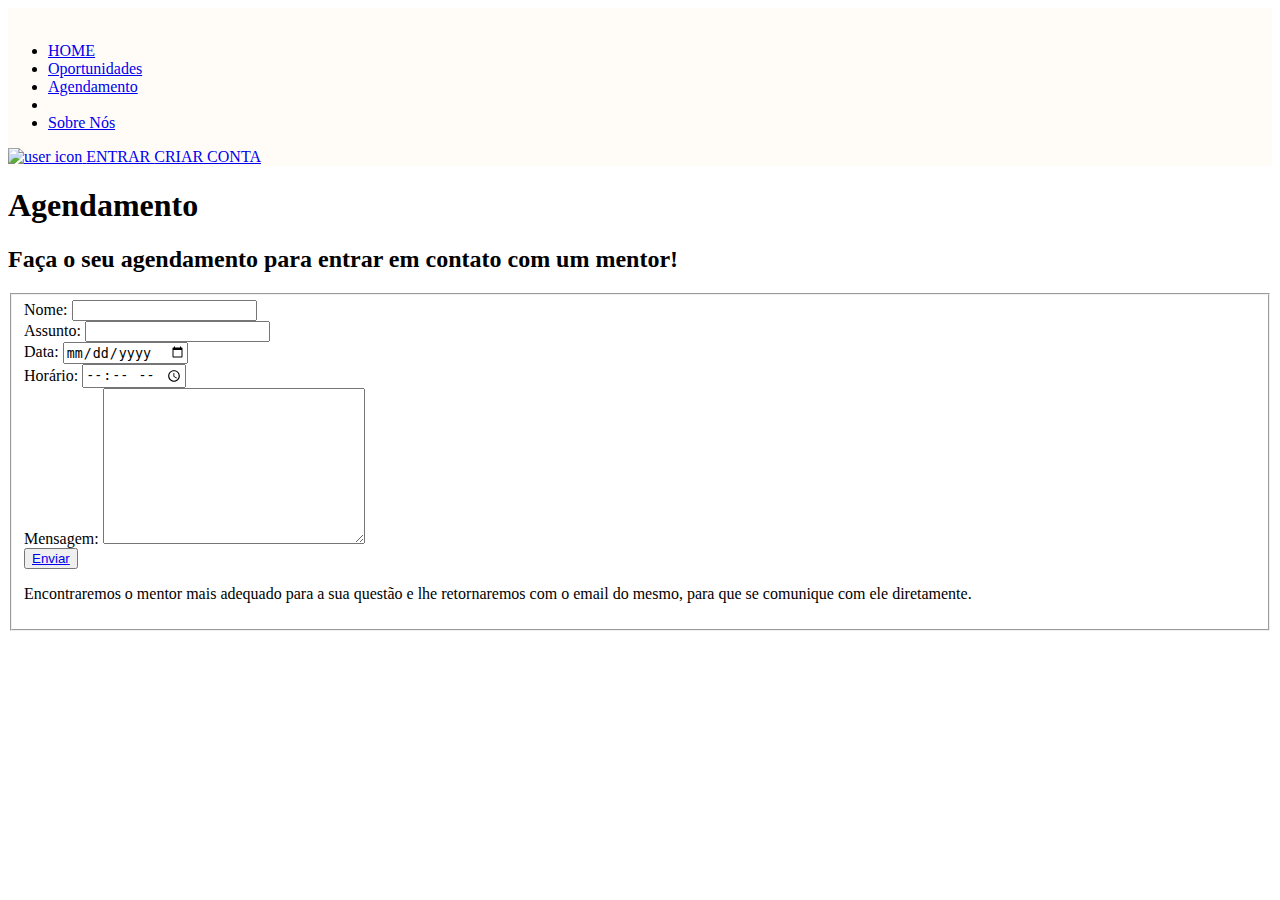
==== src/pages/agendamento.html @ 278e0b9b "Merge branch 'EnxameTech:gh-pages' into gh-pages" ====
<!DOCTYPE html>
<html lang="pt-BR">
  <head>
    <meta charset="UTF-8" />
    <meta name="viewport" content="width=device-width, initial-scale=1.0" />
    <!-- TÍTULO DA PÁGINA -->
      <title>Enxame Tech | Agendamento</title>
    <!-- ICONES DE PÁGINA E DE APLICATIVOS -->
      <link rel="apple-touch-icon" sizes="180x180" href="../../assets/images/icons/apple-touch-icon.png">
      <link rel="icon" type="image/png" sizes="32x32" href="../../assets/images/icons/favicon-32x32.png">
      <link rel="icon" type="image/png" sizes="16x16" href="../../assets/images/icons/favicon-16x16.png">
      <link rel="manifest" href="../../assets/images/icons/site.webmanifest">
      <link rel="mask-icon" href="../../assets/images/icons/safari-pinned-tab.svg" color="#00329b">
      <link rel="shortcut icon" href="../../assets/images/icons/favicon.ico">
      <meta name="msapplication-TileColor" content="#fffcf8">
      <meta name="msapplication-config" content="../../assets/images/icons/browserconfig.xml">
      <meta name="theme-color" content="#fffcf8">
    <!-- BOOTSTRAP  -->
      <!-- CSS -->
        <link rel="stylesheet" href="../css/default.css" />
      <!-- JavaScript -->
        <script src="node_modules/bootstrap/dist/js/bootstrap.js"></script>
        <script src="https://code.jquery.com/jquery-3.3.1.slim.min.js" integrity="sha384-q8i/X+965DzO0rT7abK41JStQIAqVgRVzpbzo5smXKp4YfRvH+8abtTE1Pi6jizo" crossorigin="anonymous"></script>
        <script src="https://cdn.jsdelivr.net/npm/popper.js@1.14.7/dist/umd/popper.min.js" integrity="sha384-UO2eT0CpHqdSJQ6hJty5KVphtPhzWj9WO1clHTMGa3JDZwrnQq4sF86dIHNDz0W1" crossorigin="anonymous"></script>
        <script src="https://cdn.jsdelivr.net/npm/bootstrap@4.3.1/dist/js/bootstrap.min.js" integrity="sha384-JjSmVgyd0p3pXB1rRibZUAYoIIy6OrQ6VrjIEaFf/nJGzIxFDsf4x0xIM+B07jRM" crossorigin="anonymous"></script>
    <!-- CSS GERAL -->
      <link rel="stylesheet" href="../css/main.css"/>
    <!-- CSS LOCAl -->
      <link rel="stylesheet" href="../css/pages/agendamento.css" />
  </head>
  <body>
    <header style="background-color: #FFFCF8;">
      <div class="banner"> <!-- Banner -->
        <img src="../../assets/images/banner_light.svg" alt="">
      </div>
      <div class="nav"> <!-- Navegação -->
        <ul>
          <li>
            <a href="../../index.html">
              HOME
            </a>            
          </li>
          <li>
            <a href="oportunidades.html">
              Oportunidades
            </a>            
          </li>
          <li>
            <a class="atual" href="agendamento.html">
              Agendamento
            </a>            
          </li>
          <li>
          </li>
          <li>
            <a href="sobre.html">
              Sobre Nós
            </a>            
          </li>
        </ul>
      </div>
      <div class="user"> <!-- CADASTRO/LOGIN -->
        <a class="login" href="login.html"> <!-- BOTÃO DE LOGIN -->
          <img src="../../assets/images/user_light.svg" alt="user icon">
          <span>
            ENTRAR
          </span>
        </a>
        <a class="cadastro" href="cadastro.html"> <!-- BOTÃO DE CADASTRO -->
          <span>
            CRIAR CONTA
          </span>
        </a>
        
      </div>      
    </header>
    <main>
      <form>
        <div class="titulos">
          <h1>Agendamento</h1>
          <h2>Faça o seu agendamento para entrar em contato com um mentor!</h2>
        </div>
        <fieldset>
          <div class="nome">
            <label for="nome">Nome:</label>
            <input type="text" name="nome" id="nome" />
          </div>
          <div class="assunto">
            <label for="assunto">Assunto:</label>
            <input type="text" name="assunto" id="assunto" />
          </div>
          <div class="data">
            <label for="data">Data:</label>
            <input type="date" name="data" id="data" />
          </div>
          <div class="horario">
            <label for="horario">Horário:</label>
            <input type="time" name="horario" id="horario" />
          </div>
          <div class="texto">
            <label for="mensagem">Mensagem:</label>
            <textarea name="mensagem" id="mensagem" cols="30" rows="10"></textarea>
          </div>
          <button>
            <a href="../../index.html">
              Enviar
            </a>            
          </button>
          <div class="rodape">
            <p>
              Encontraremos o mentor mais adequado para a sua questão e lhe retornaremos com o email do mesmo, para que se comunique com ele diretamente.
            </p>
          </div>
        </fieldset>
    </main>
  </body>
</html>
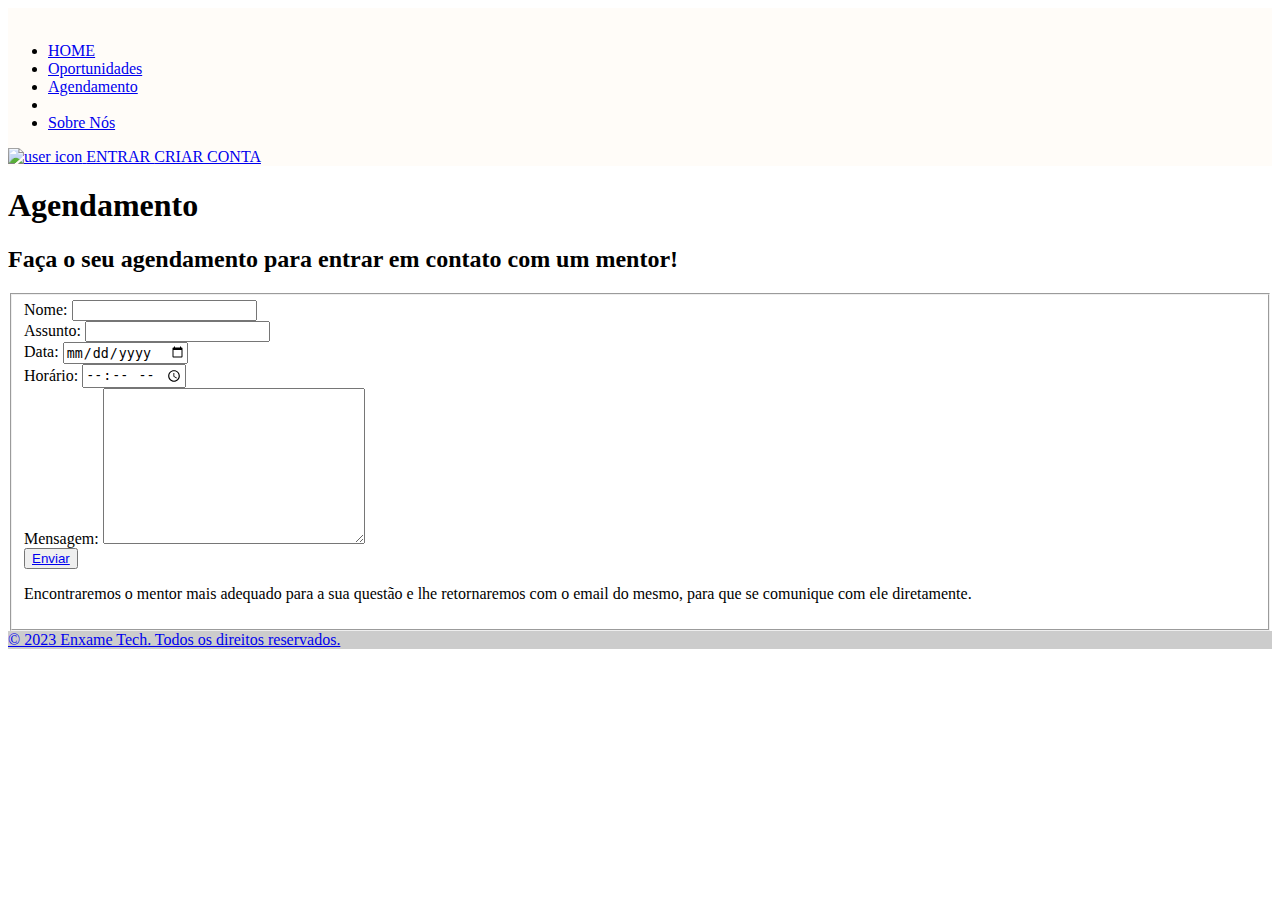
==== commit 568e4f56: "footer em todas as páginas" ====
--- a/src/pages/agendamento.html
+++ b/src/pages/agendamento.html
@@ -113,5 +113,145 @@
           </div>
         </fieldset>
     </main>
+    <footer class=" text-center text-white">
+      <!-- <section class="">
+        
+        <div class="row">
+          
+          <div class="col-lg-3 col-md-6 mb-4 mb-md-0 mt-4">
+            <h5 class="text-uppercase">Home</h5>
+    
+            <ul class="list-unstyled mb-0">
+              <li>
+                <a href="./src/pages/login.html" class="text-white zoom-effect">Sign in</a>
+              </li>
+            </ul>
+          </div>
+          
+    
+          
+          <div class="col-lg-3 col-md-6 mb-4 mb-md-0 mt-4">
+            <h5 class="text-uppercase">Oportunidades</h5>
+    
+            <ul class="list-unstyled mb-0">
+              <li>
+                <a href="./src/pages/oportunidades.html" class="text-white zoom-effect">1</a>
+              </li>
+              <li>
+                <a href="./src/pages/oportunidades.html" class="text-white zoom-effect">2</a>
+              </li>
+             
+        
+            </ul>
+          </div>
+          
+    
+          
+          <div class="col-lg-3 col-md-6 mb-4 mb-md-0 mt-4">
+            <h5 class="text-uppercase">Blog</h5>
+    
+            <ul class="list-unstyled mb-0">
+              <li>
+                <a href="./src/pages/blog.html" class="text-white zoom-effect">Notícias</a>
+              </li>
+              <li>
+                <a href="./src/pages/blog.html" class="text-white zoom-effect">Atualizações</a>
+              </li>
+              
+            </ul>
+          </div>
+         
+    
+         
+          <div class="col-lg-3 col-md-6 mb-4 mb-md-0 mt-4">
+            <h5 class="text-uppercase">Sobre Nós</h5>
+    
+            <ul class="list-unstyled mb-0">
+              <li>
+                <a href="./src/pages/sobre.html" class="text-white zoom-effect">Politica</a>
+              </li>
+              <li>
+                <a href="./src/pages/sobre.html" class="text-white zoom-effect">Valores</a>
+              </li>
+              
+            </ul>
+          </div>
+      
+        </div>
+      
+      </section>
+      
+      <div class="container p-4">
+        
+        <section class="">
+          <form action="">
+            
+            <div class="row d-flex justify-content-center">
+              
+              <div class="col-auto">
+                <p class="pt-2">
+                  <strong>Sign up for our newsletter</strong>
+                </p>
+              </div>
+              
+    
+              
+              <div class="col-md-5 col-12">
+                
+                <div class="form-outline form-white mb-4" >
+                  <input type="email" id="form5Example21" class="form-control zoom-effect" placeholder="Escreva seu email:"/>
+                  
+                </div>
+              </div>
+              
+    
+              
+              <div class="col-auto">
+                
+                <button type="submit" class="btn btn-outline-light mb-4 zoom-effect">
+                  Subscribe
+                </button>
+              </div>
+            
+            </div>
+            
+          </form>
+        </section>
+        <section class="">
+          
+          <a class="btn btn-outline-light btn-floating m-1 zoom-effect" href="https://www.facebook.com" role="button"
+            ><img src="./assets/images/ImgHome/icons redes/facebook.jpg" alt=""></i
+          ></a>
+    
+          
+          <a class="btn btn-outline-light btn-floating m-1 zoom-effect" href="https://github.com/" role="button"
+            ><img src="./assets/images/ImgHome/icons redes/github.png" alt=""></a>
+    
+          
+          <a class="btn btn-outline-light btn-floating m-1 zoom-effect" href="https://www.google.com/" role="button"
+            ><img src="./assets/images/ImgHome/icons redes/google.png" alt=""></a>
+    
+          
+          <a class="btn btn-outline-light btn-floating m-1 zoom-effect" href="instagram.com" role="button"
+            ><img src="./assets/images/ImgHome/icons redes/instagram.jpg" alt=""></a>
+    
+          
+          <a class="btn btn-outline-light btn-floating m-1 zoom-effect" href="https://www.linkedin.com/" role="button">
+            <img src="./assets/images/ImgHome/icons redes/linkedin.png" alt=""></a>
+    
+          
+          <a class="btn btn-outline-light btn-floating m-1 zoom-effect" href="https://twitter.com/home" role="button"
+            ><img src="./assets/images/ImgHome/icons redes/twitter.png" alt=""></a>
+        </section>
+      </div> -->
+      
+    
+      <!-- Copyright -->
+      <div class="text-center p-3" style="background-color: rgba(0, 0, 0, 0.2);">
+       
+        <a class="text-white" href="#">© 2023 Enxame Tech. Todos os direitos reservados.</a>
+      </div>
+      <!-- Copyright -->
+    </footer>
   </body>
 </html>
